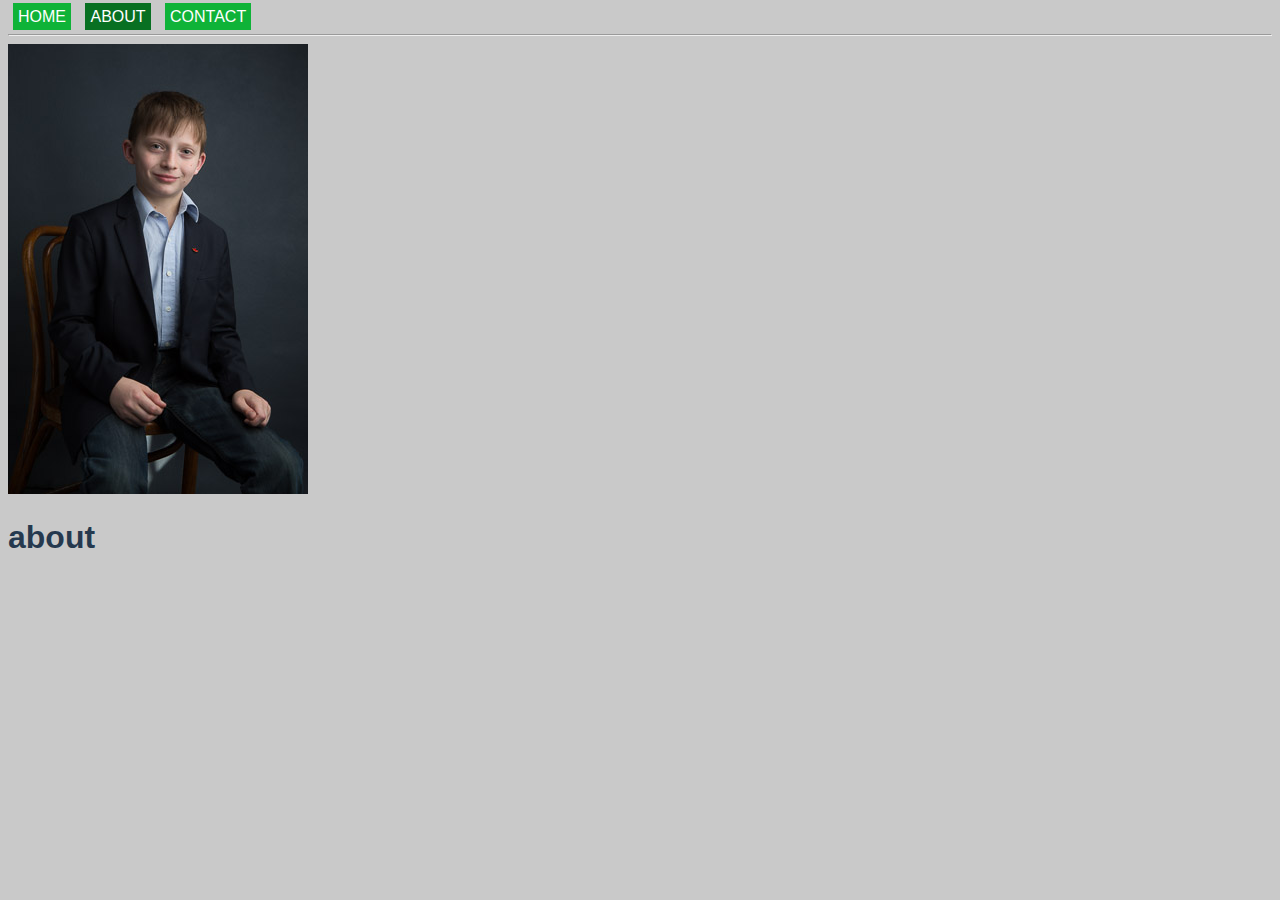
==== about.html @ 78105e6c "Initial Commit" ====
<!DOCTYPE html>
<html lang="en">
<head>
    <meta charset="UTF-8">
    <meta name="viewport" content="width=device-width, initial-scale=1.0">
    <meta http-equiv="X-UA-Compatible" content="ie=edge">
    <title>ABOUT</title>
    <link rel="stylesheet" type="text/css" media="screen" href="main.css" />
    <script src="main.js"></script>
</head>
<body>

        <a href="index.html">HOME</a>  
        <a class="sel" href="about.html">ABOUT</a> 
        <a href="contact.html">CONTACT</a>

        <hr>

        <img src="img/walder-photography-9232.jpg" alt="">

        <h1>about</h1>

</body>
</html>
---- main.css ----
body {
    background-color: rgb(201, 201, 201); 
    font-family: -apple-system, BlinkMacSystemFont, 'Segoe UI', Roboto, Oxygen, Ubuntu, Cantarell, 'Open Sans', 'Helvetica Neue', sans-serif;
}
h1 {
    color: rgba(0, 24, 51, 0.822);
}
h2 {
    color: #882d2e;

}
p{
    color: #882d2e;
}
a{
    background-color: #0fb338;
    padding:5px; 
    margin: 5px;
    text-decoration: none;
}
/* unvisited link */
a:link {
    color: #ffffff;
  }
  
  /* visited link */
  a:visited {
    color: #ffffff;
  }
  
  /* mouse over link */
  a:hover {
    color: hotpink;
  }
  
  /* selected link */
  a:active {
    color: blue;
  }
.sel{
    background-color: #087022;

}
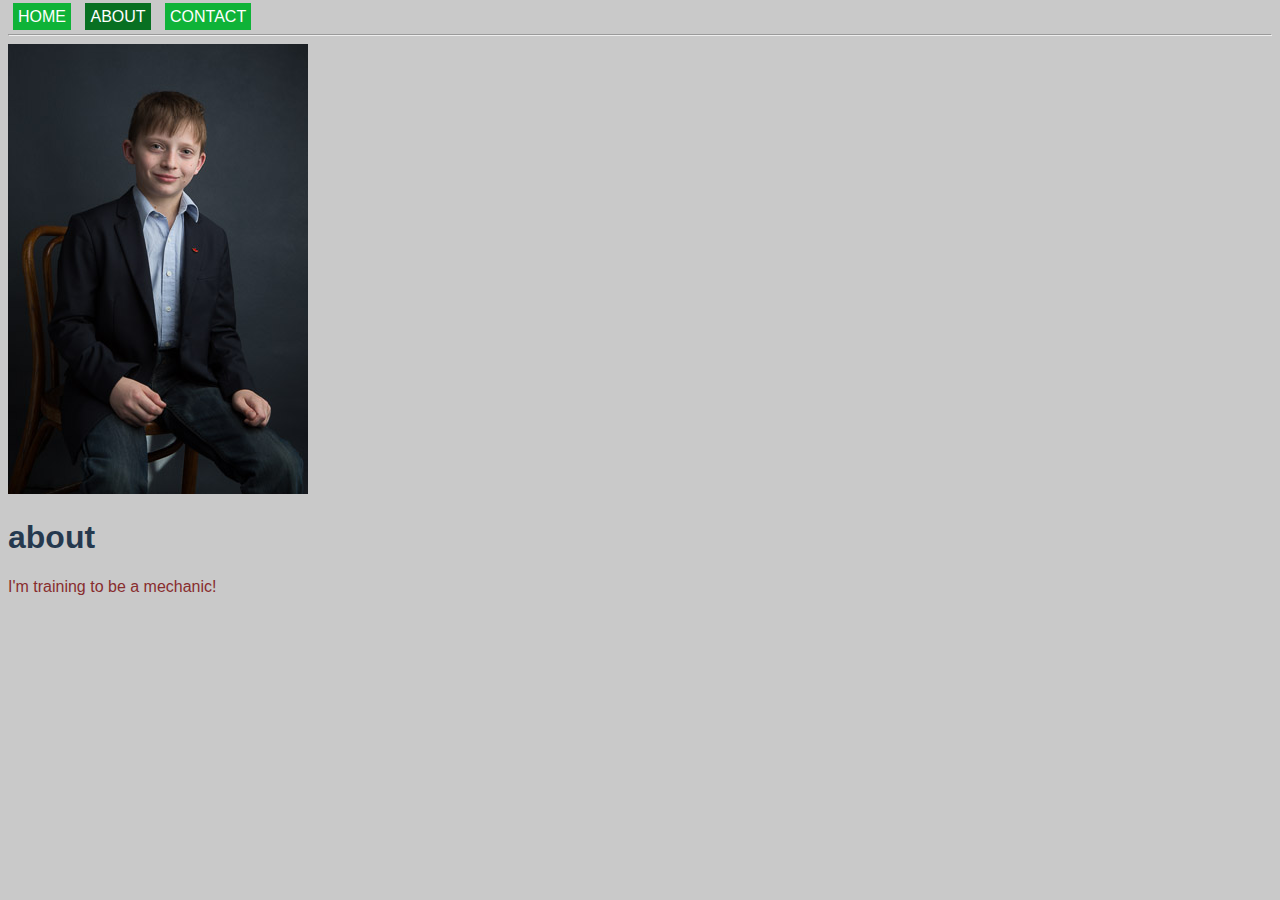
==== commit 31ac3358: "updated about page" ====
--- a/about.html
+++ b/about.html
@@ -6,7 +6,6 @@
     <meta http-equiv="X-UA-Compatible" content="ie=edge">
     <title>ABOUT</title>
     <link rel="stylesheet" type="text/css" media="screen" href="main.css" />
-    <script src="main.js"></script>
 </head>
 <body>
 
@@ -19,6 +18,7 @@
         <img src="img/walder-photography-9232.jpg" alt="">
 
         <h1>about</h1>
-
+        <p>I'm training to be a mechanic!</p>
+        <script src="main.js"></script>
 </body>
 </html>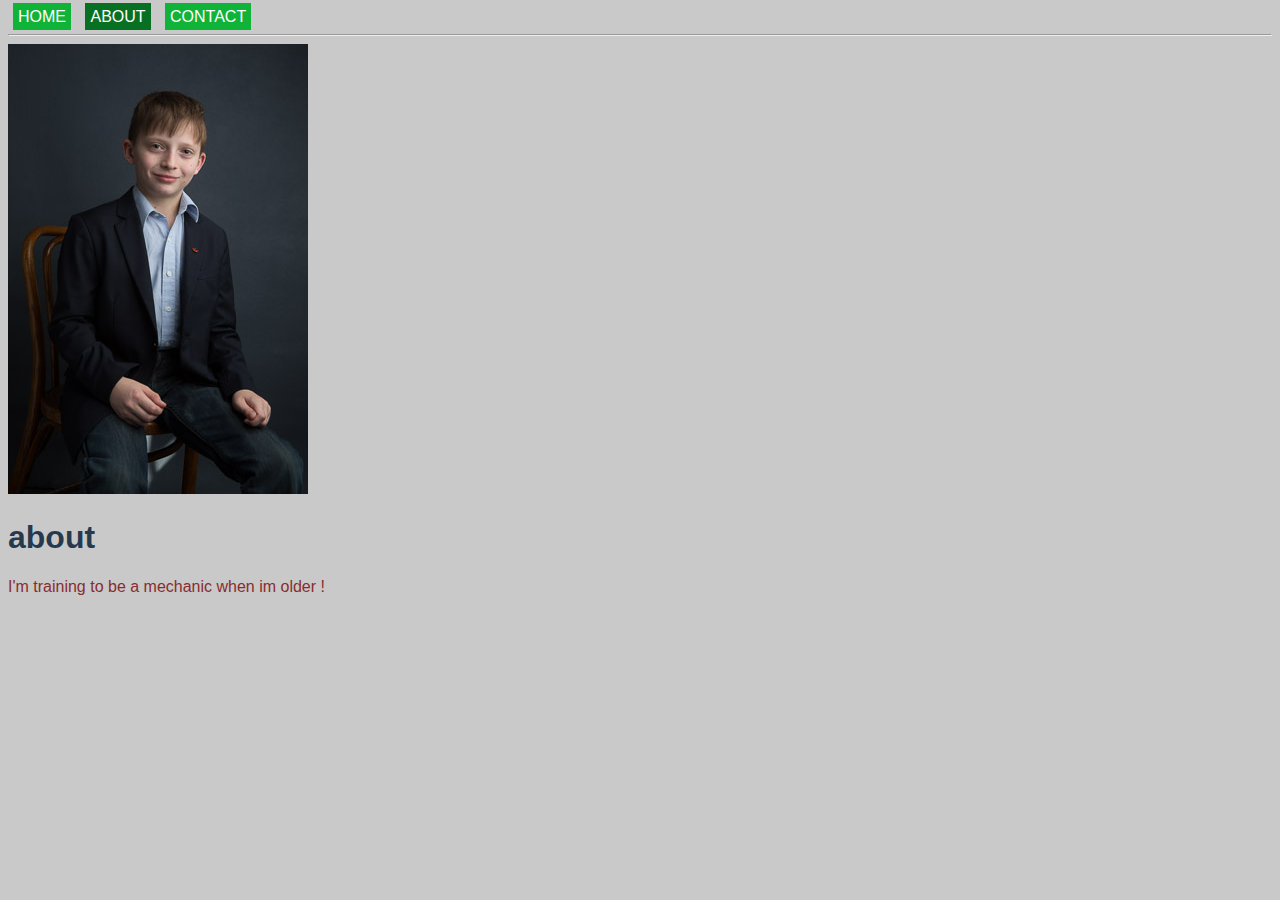
==== commit 572fbc7c: "chang git commit -m chang git commit -m chang" ====
--- a/about.html
+++ b/about.html
@@ -18,7 +18,8 @@
         <img src="img/walder-photography-9232.jpg" alt="">
 
         <h1>about</h1>
-        <p>I'm training to be a mechanic!</p>
+        <p>I'm training to be a mechanic when im older
+            !</p>
         <script src="main.js"></script>
 </body>
-</html>+</html> 